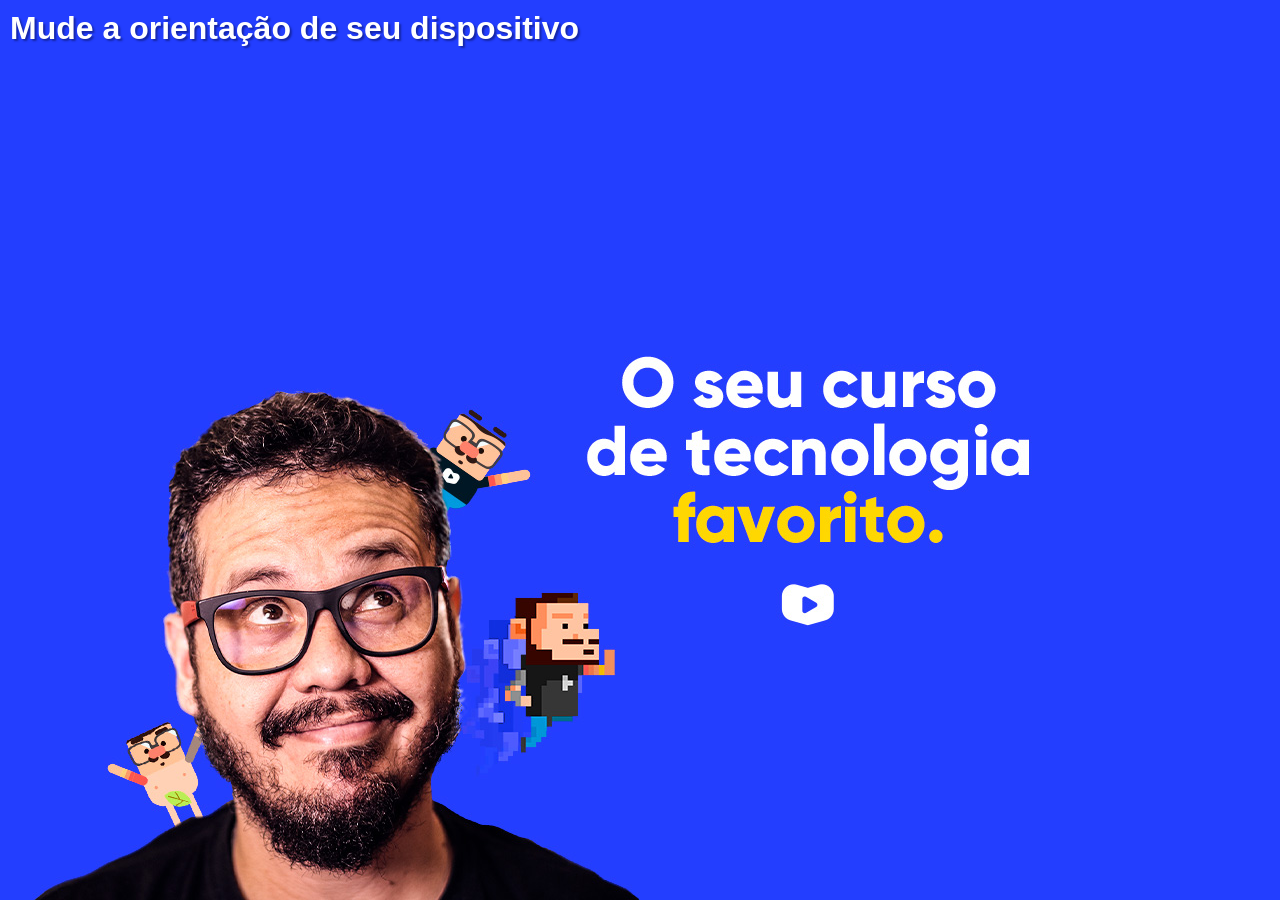
==== mq003/index.html @ 4df8bf09 "Atualiza" ====
<!DOCTYPE html>
<html lang="pt-br">

<head>
    <meta charset="UTF-8">
    <meta name="viewport" content="width=device-width, initial-scale=1.0">
    <title>Media Query</title>
    <style>
        /* Declarações gerais*/
        * {
            margin: 0px;
            padding: 0px;
            font-family: Arial, Helvetica, sans-serif;

        }

        html,
        body {
            width: 100vw;
            height: 100vh;
            background-color: #233eff;
            background-size: contain;
            background-repeat: no-repeat;

        }

        h1 {
            color: white;
            text-shadow: 2px 2px 2px #1526a7;
            padding: 10px;
        }

        /* Declaração retrato */
        @media screen and (orientation: portrait) {
            body {
                background-image: url(../imagens/cev-portrait.jpg);
                background-position: center bottom;
            }
        }


        /* Declaração paisagem*/
        @media screen and (orientation: landscape) {
            body {
                background-image: url(../imagens/cev-landscape.jpg);
                background-position: left bottom;
            }
        }
    </style>
</head>

<body>
    <h1>Mude a orientação de seu dispositivo</h1>
</body>

</html>
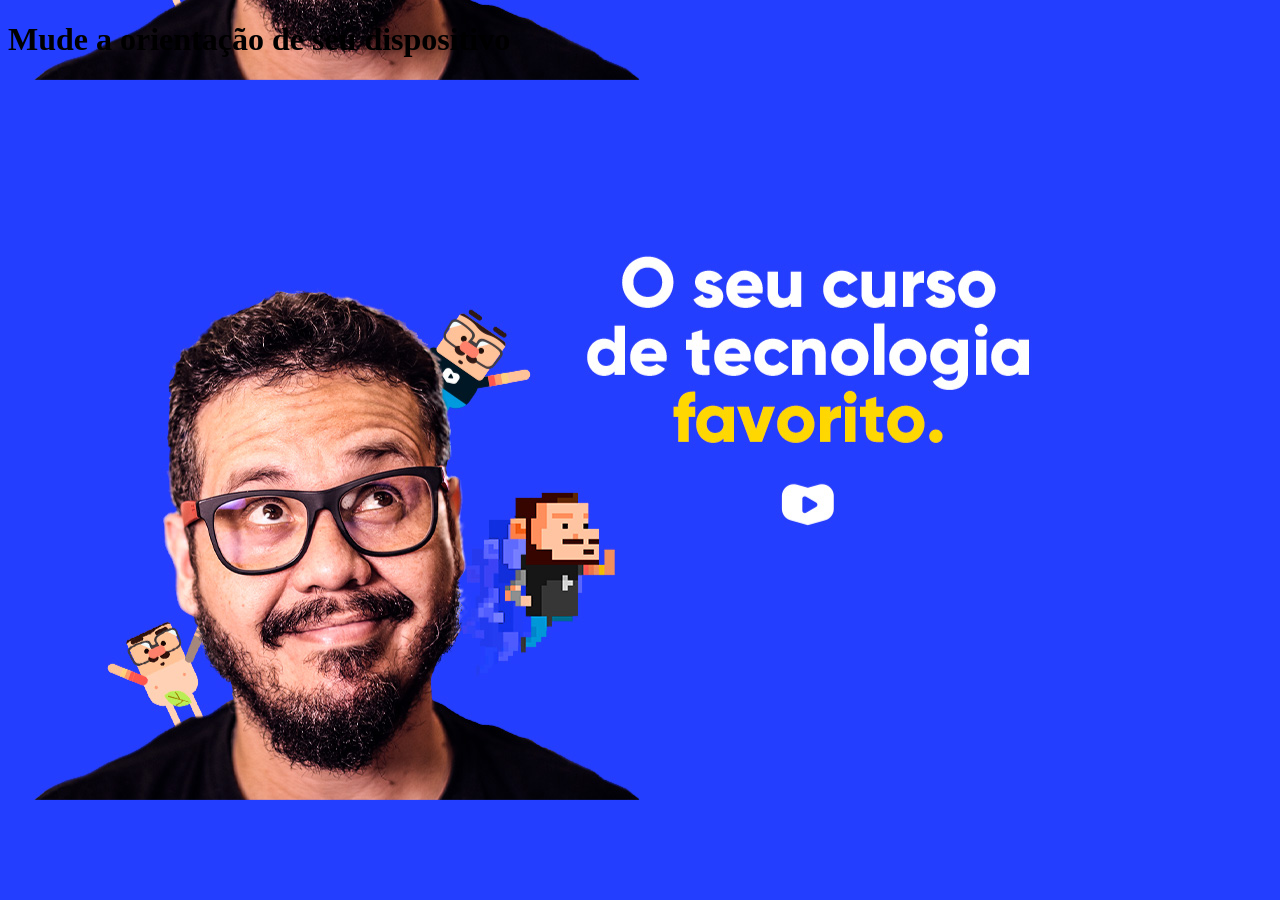
==== commit 4813b716: "atualiza" ====
--- a/mq003/index.html
+++ b/mq003/index.html
@@ -5,49 +5,53 @@
     <meta charset="UTF-8">
     <meta name="viewport" content="width=device-width, initial-scale=1.0">
     <title>Media Query</title>
-    <style>
-        /* Declarações gerais*/
-        * {
-            margin: 0px;
-            padding: 0px;
-            font-family: Arial, Helvetica, sans-serif;
+    <link rel="stylesheet" href="estilo/style.css">
+    
+</head>
+<style>
+    /* Declarações gerais*/
+@media-all {
+    * {
+        margin: 0px;
+        padding: 0px;
+        font-family: Arial, Helvetica, sans-serif;
 
-        }
+    }
 
-        html,
-        body {
-            width: 100vw;
-            height: 100vh;
-            background-color: #233eff;
-            background-size: contain;
-            background-repeat: no-repeat;
+    html,
+    body {
+        width: 100vw;
+        height: 100vh;
+        background-color: #233eff;
+        background-size: contain;
+        background-repeat: no-repeat;
 
-        }
+    }
 
-        h1 {
-            color: white;
-            text-shadow: 2px 2px 2px #1526a7;
-            padding: 10px;
-        }
+    h1 {
+        color: white;
+        text-shadow: 2px 2px 2px #1526a7;
+        padding: 10px;
+    }
+}
 
-        /* Declaração retrato */
-        @media screen and (orientation: portrait) {
-            body {
-                background-image: url(../imagens/cev-portrait.jpg);
-                background-position: center bottom;
-            }
-        }
+/* Declaração retrato */
+@media screen and (orientation: portrait) {
+    body {
+        background-image: url(../imagens/cev-portrait.jpg);
+        background-position: center bottom;
+    }
+}
 
 
-        /* Declaração paisagem*/
-        @media screen and (orientation: landscape) {
-            body {
-                background-image: url(../imagens/cev-landscape.jpg);
-                background-position: left bottom;
-            }
-        }
-    </style>
-</head>
+/* Declaração paisagem*/
+@media screen and (orientation: landscape) {
+    body {
+        background-image: url(../imagens/cev-landscape.jpg);
+        background-position: left bottom;
+    }
+}
+</style>
 
 <body>
     <h1>Mude a orientação de seu dispositivo</h1>
--- a/mq003/estilo/style.css
+++ b/mq003/estilo/style.css
@@ -0,0 +1,44 @@
+@charset "UTF-8";
+
+/* Declarações gerais*/
+@media-all {
+    * {
+        margin: 0px;
+        padding: 0px;
+        font-family: Arial, Helvetica, sans-serif;
+
+    }
+
+    html,
+    body {
+        width: 100vw;
+        height: 100vh;
+        background-color: #233eff;
+        background-size: contain;
+        background-repeat: no-repeat;
+
+    }
+
+    h1 {
+        color: white;
+        text-shadow: 2px 2px 2px #1526a7;
+        padding: 10px;
+    }
+}
+
+/* Declaração retrato */
+@media screen and (orientation: portrait) {
+    body {
+        background-image: url(../imagens/cev-portrait.jpg);
+        background-position: center bottom;
+    }
+}
+
+
+/* Declaração paisagem*/
+@media screen and (orientation: landscape) {
+    body {
+        background-image: url(../imagens/cev-landscape.jpg);
+        background-position: left bottom;
+    }
+}
